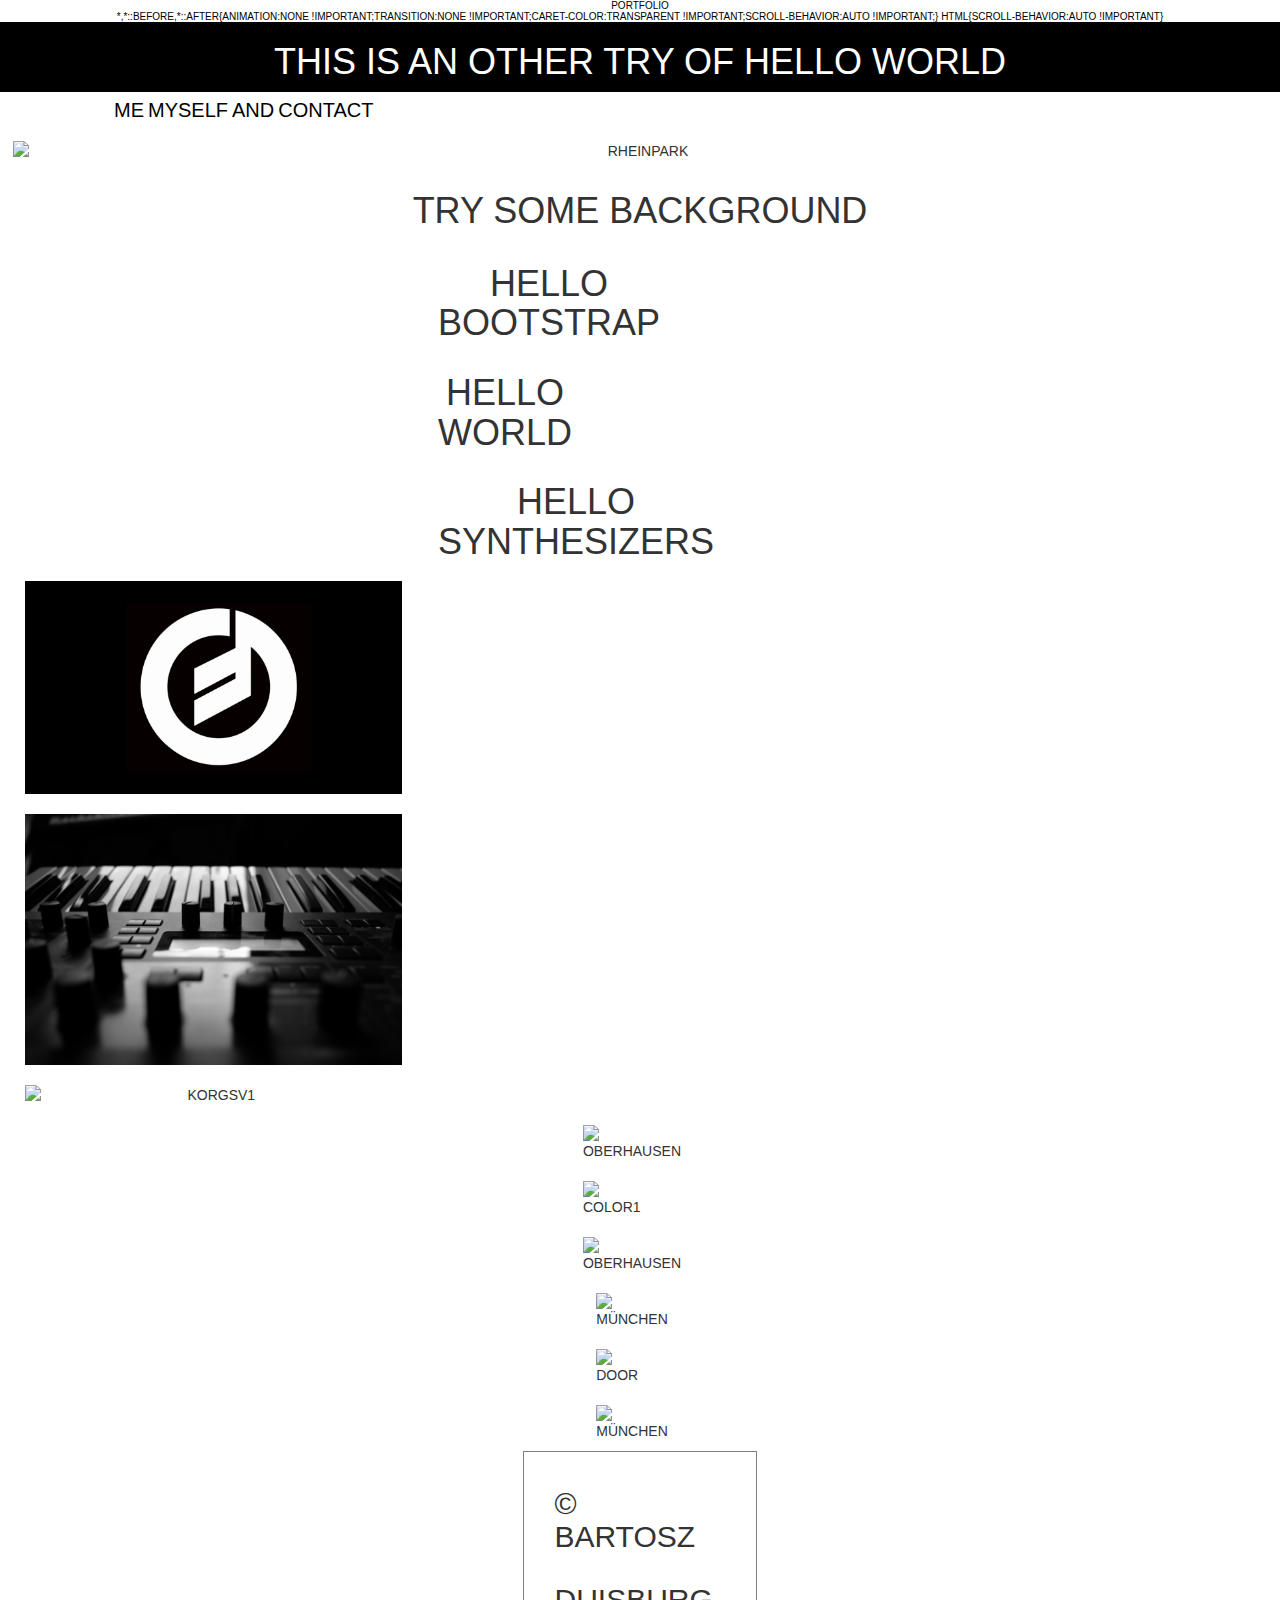
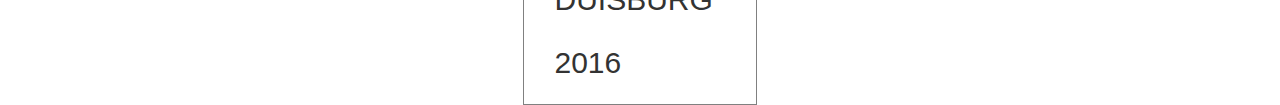
==== index.html @ c5181f9c "test_portfolio" ====
<!DOCTYPE html>
<html>
<head>
    <meta charset="utf-8">
    <meta name="viewport" content="width=device-width, initial-scale=1">
    <title>Portfolio</title>
    <link href="css/bootstrap.css" rel="stylesheet">
    <link rel="stylesheet" href="css/style.css">
</head>
<body>
<header class="header"><h1>This is an other Try of Hello World</h1></header>
<div class="container">
    <div class="row">
        <div class="col-md-12">
            <ul>
                <li><a href="">ME</a></li>
                <li><a href="">MYSELF</a></li>
                <li><a href="">AND</a></li>
                <li><a href="">CONTACT</a></li>
            </ul>
        </div>
    </div>
</div>




<div class="background"><img class="img-responsive" src="images/rheinpark.jpg" alt="rheinpark">
<div>
<h1>Try some Background</h1>
</div>
</div>
    <div class="container-fluid">
        <div class="row">
            <div class="col-md-4"><h1>hello bootstrap</h1></div>
            <div class="col-md-4"><h1>hello world</h1></div>
            <div class="col-md-4"><h1>hello synthesizers</h1></div>
        </div>
    </div>

    <div class="container-fluid">
        <div class="row">
            <div class=col-md-4><h3>Hello</h3><img class="img-responsive" src="images/moog.PNG" alt="Moog"></div>
            <div class=col-md-4><h3>Bootstrap</h3><img class="img-responsive" src="images/virus.jpg" alt="Virus"></div>
            <div class=col-md-4><h3>World</h3><img class="img-responsive" src="images/korgsv1.jpg" alt="Korgsv1"></div>
         </div>
     </div>


     <div class="container-fluid">
        <div class="row">
            <div class=col-md-4><h3>Hello</h3><img class="img-responsive" src="images/ob1.jpg" alt="Oberhausen"></div>
            <div class=col-md-4><h3>Bootstrap</h3><img class="img-responsive" src="images/color1.jpg" alt="color1"></div>
            <div class=col-md-4><h3>World</h3><img class="img-responsive" src="images/ob2.jpg" alt="Oberhausen"></div>
         </div>
     </div>



     <div class="container-fluid">
        <div class="row">
            <div class=col-md-4><h3>Hello</h3><img class="img-responsive" src="images/muc1.jpg" alt="München"></div>
            <div class=col-md-4><h3>Bootstrap</h3><img class="img-responsive" src="images/door.jpg" alt="Door"></div>
            <div class=col-md-4><h3>World</h3><img class="img-responsive" src="images/muc2.jpg" alt="München"></div>
         </div>
     </div>

<footer>
<div class="container-fluid impressum">
    <div class="row">
        <div class="col-md-12">
                <div class="container-fluid">
                    <div class="row">

                            <div class="col-md-4"><h2 class="text-left">&copy Bartosz</h2></div>
                            <div class="col-md-4"><h2 class="text-center">Duisburg</h2></div>
                            <div class="col-md-4"><h2 class="text-right">2016</h2></div>

                    </div>
                </div>

         </div>
      </div>
</div>
</footer>




</body>
</html>
---- css/style.css ----
* {
    /*border: 1px solid black*/;
    /*max-width: 1500px*/;
    text-align: center;
    display: inline-grid;
    text-transform: uppercase;
}
.header {
    background-color:  black;
    color: white;
}
.background {
    padding: 3px;
}

ul {
    margin: 2px;
    text-decoration: none;
    list-style: none;
    display: inline-flex;

}

li {
    font-size: 20px;
    margin: 2px;
}


h3 {
    display: none;
}


img {
    padding: 10px;
}

a {
    color: black;
}

.impressum{
    border:0.5px solid grey;
    padding: 15px;
}
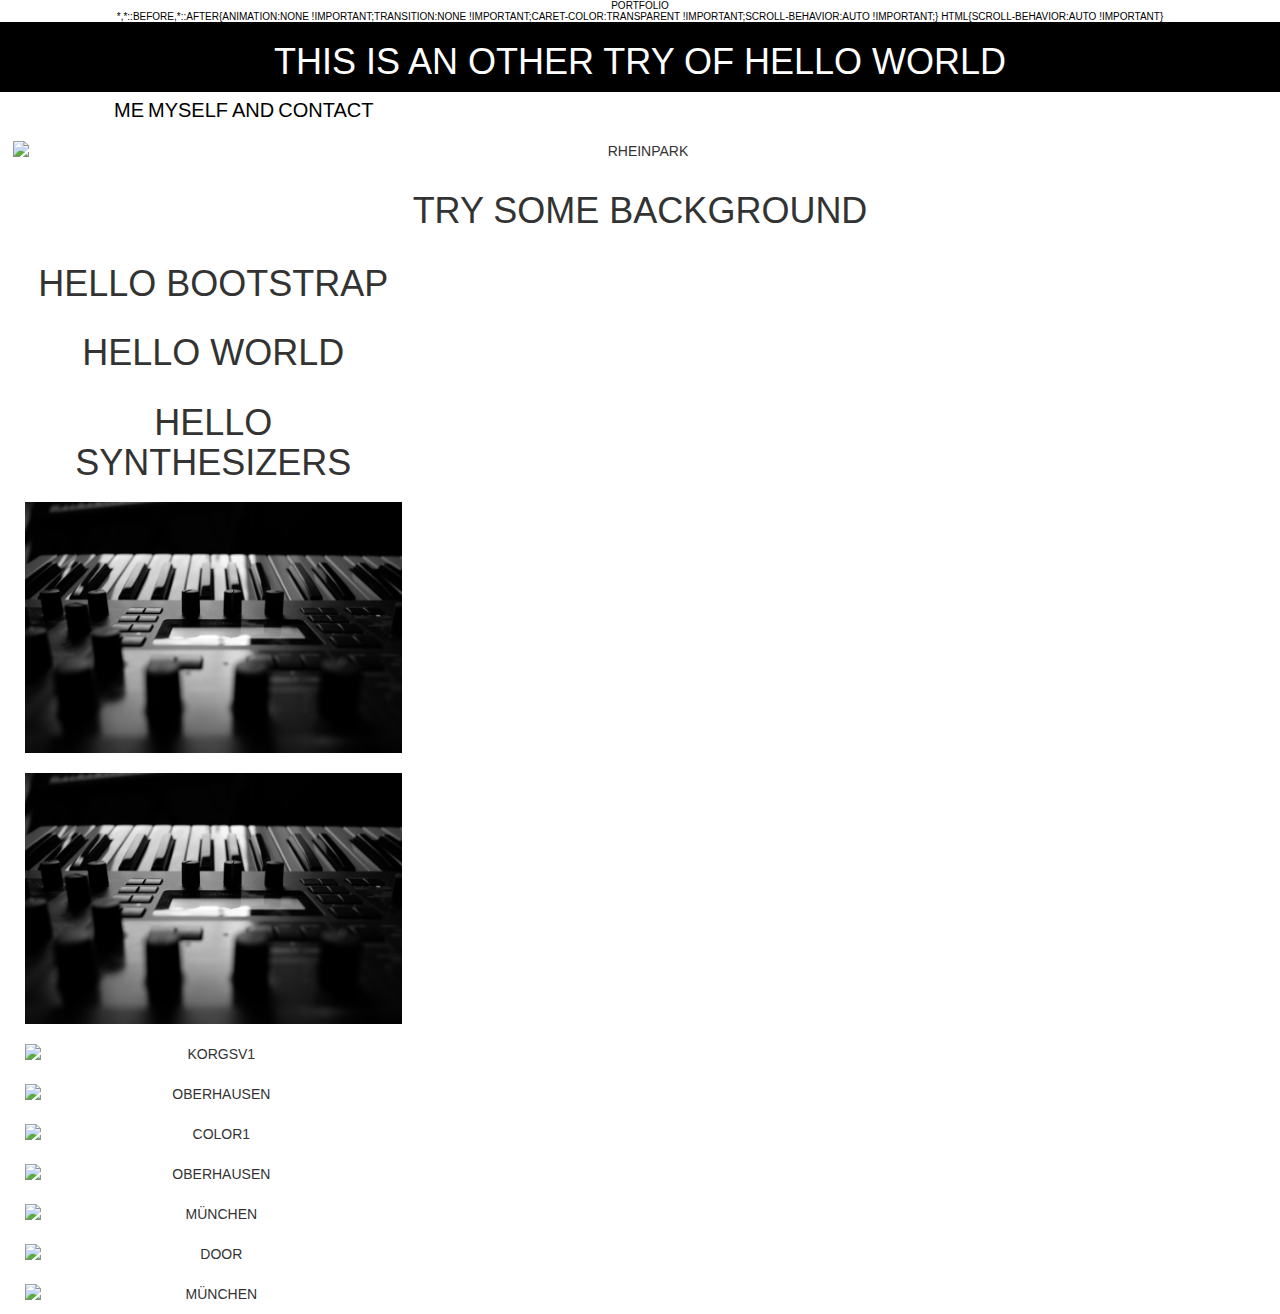
==== commit 9c76e3d7: "Add files via upload" ====
--- a/index.html
+++ b/index.html
@@ -30,62 +30,45 @@
 <h1>Try some Background</h1>
 </div>
 </div>
-    <div class="container-fluid">
-        <div class="row">
-            <div class="col-md-4"><h1>hello bootstrap</h1></div>
-            <div class="col-md-4"><h1>hello world</h1></div>
-            <div class="col-md-4"><h1>hello synthesizers</h1></div>
-        </div>
-    </div>
 
-    <div class="container-fluid">
-        <div class="row">
-            <div class=col-md-4><h3>Hello</h3><img class="img-responsive" src="images/moog.PNG" alt="Moog"></div>
-            <div class=col-md-4><h3>Bootstrap</h3><img class="img-responsive" src="images/virus.jpg" alt="Virus"></div>
-            <div class=col-md-4><h3>World</h3><img class="img-responsive" src="images/korgsv1.jpg" alt="Korgsv1"></div>
-         </div>
-     </div>
+    <!-- Neue Container CSS Klasse hinzugefügt.
+    + Container musst du nur 1X aufmachen. Nicht nach jedem ROW. Außer der Container hat neue Bestimmungen,
+    wie hier im Beispiel. Ne MAX-WIDTH von 1200px im Vergleich zum Header. -->
 
+    <div class="container-fluid container-main-content">
+      <div class="row">
+        <div class="col-md-4"><h1>hello bootstrap</h1></div>
+        <div class="col-md-4"><h1>hello world</h1></div>
+        <div class="col-md-4"><h1>hello synthesizers</h1></div>
+      </div>
 
-     <div class="container-fluid">
-        <div class="row">
-            <div class=col-md-4><h3>Hello</h3><img class="img-responsive" src="images/ob1.jpg" alt="Oberhausen"></div>
-            <div class=col-md-4><h3>Bootstrap</h3><img class="img-responsive" src="images/color1.jpg" alt="color1"></div>
-            <div class=col-md-4><h3>World</h3><img class="img-responsive" src="images/ob2.jpg" alt="Oberhausen"></div>
-         </div>
-     </div>
+      <!-- Sowohl im HTML als auch CSS dem ROW und COL ne Zusatzklasse geben.
+      Dann kannst du die BOOTSTRAP werte überschreiben. -->
 
+      <div class="row row-col2">
+        <div class="col-md-4 col-col2"><img class="img-responsive" src="images/virus.jpg" alt="Virus"></div>
+        <div class="col-md-4 col-col2"><img class="img-responsive" src="images/virus.jpg" alt="Virus"></div>
+        <div class="col-md-4 col-col2"><img class="img-responsive" src="images/korgsv1.jpg" alt="Korgsv1"></div>
+       </div>
+       <!-- .row-col2 -->
 
+      <div class="row row-col3">
+        <div class="col-md-4 col-col3"><img class="img-responsive" src="images/ob1.jpg" alt="Oberhausen"></div>
+        <div class="col-md-4 col-col3"><img class="img-responsive" src="images/color1.jpg" alt="color1"></div>
+        <div class="col-md-4 col-col3"><img class="img-responsive" src="images/ob2.jpg" alt="Oberhausen"></div>
+       </div>
+       <!-- .row-col3 -->
 
-     <div class="container-fluid">
-        <div class="row">
-            <div class=col-md-4><h3>Hello</h3><img class="img-responsive" src="images/muc1.jpg" alt="München"></div>
-            <div class=col-md-4><h3>Bootstrap</h3><img class="img-responsive" src="images/door.jpg" alt="Door"></div>
-            <div class=col-md-4><h3>World</h3><img class="img-responsive" src="images/muc2.jpg" alt="München"></div>
-         </div>
-     </div>
+      <div class="row">
+        <div class="col-md-4"><h3>Hello</h3><img class="img-responsive" src="images/muc1.jpg" alt="München"></div>
+        <div class="col-md-4"><h3>Bootstrap</h3><img class="img-responsive" src="images/door.jpg" alt="Door"></div>
+        <div class="col-md-4"><h3>World</h3><img class="img-responsive" src="images/muc2.jpg" alt="München"></div>
+      </div>
 
-<footer>
-<div class="container-fluid impressum">
-    <div class="row">
-        <div class="col-md-12">
-                <div class="container-fluid">
-                    <div class="row">
-
-                            <div class="col-md-4"><h2 class="text-left">&copy Bartosz</h2></div>
-                            <div class="col-md-4"><h2 class="text-center">Duisburg</h2></div>
-                            <div class="col-md-4"><h2 class="text-right">2016</h2></div>
-
-                    </div>
-                </div>
-
-         </div>
-      </div>
-</div>
-</footer>
+    </div><!-- .container -->
 
 
 
 
 </body>
-</html>+</html>
